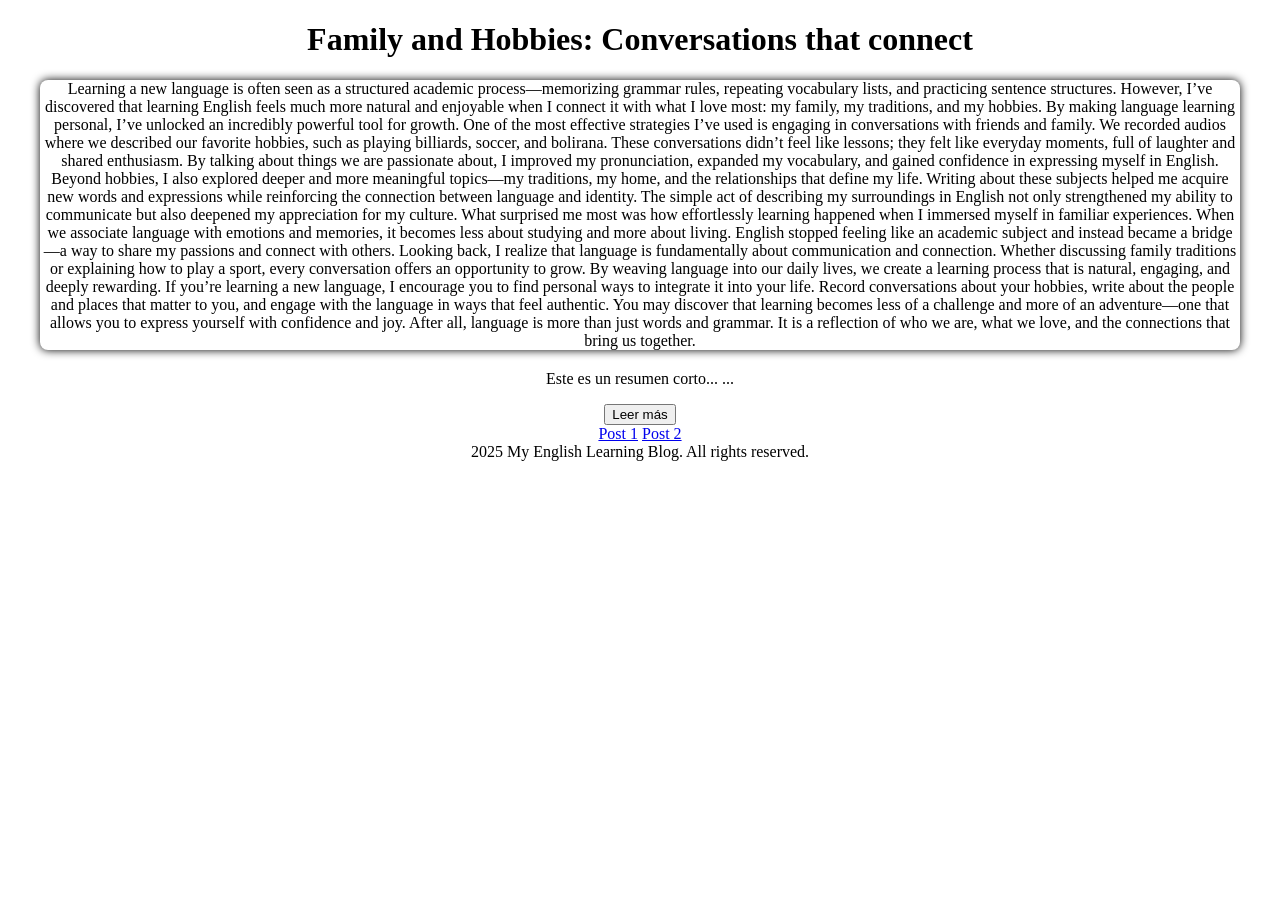
==== post.html @ 53368fa5 "Advance on the structure the post" ====
<!DOCTYPE html>
<html lang="en">
<head>
    <meta charset="UTF-8">
    <meta name="viewport" content="width=device-width, initial-scale=1.0">
    <title>Entrada 1</title>
    <style>
        #body{
            display: block;
            text-align: center;
        }

        #text{
            max-width: 1200px;
            max-height: 2400px;
            margin: 20px auto;
            background: #fff;
            border-radius: 8px;
            box-shadow: 0 0 10px rgba(0, 0, 0, 1);
        }

        .card {
            width: 80%;
            margin: 20px auto;
            padding: 20px;
            border: 1px solid #ddd;
            border-radius: 5px;
            box-shadow: 2px 2px 10px rgba(0, 0, 0, 0.1);
            display: none;
        }

        .more {
            display: none;
        }


    </style>
</head>
<body id="body">
    <Header>
        <h1>
            Family and Hobbies: Conversations that connect 
        </h1>
    </Header>
    <article id="text">
        <p>
            Learning a new language is often seen as a structured academic process—memorizing grammar rules, repeating vocabulary lists, and practicing sentence structures. However, I’ve discovered that learning English feels much more natural and enjoyable when I connect it with what I love most: my family, my traditions, and my hobbies. By making language learning personal, I’ve unlocked an incredibly powerful tool for growth.

            One of the most effective strategies I’ve used is engaging in conversations with friends and family. We recorded audios where we described our favorite hobbies, such as playing billiards, soccer, and bolirana. These conversations didn’t feel like lessons; they felt like everyday moments, full of laughter and shared enthusiasm. By talking about things we are passionate about, I improved my pronunciation, expanded my vocabulary, and gained confidence in expressing myself in English.

            Beyond hobbies, I also explored deeper and more meaningful topics—my traditions, my home, and the relationships that define my life. Writing about these subjects helped me acquire new words and expressions while reinforcing the connection between language and identity. The simple act of describing my surroundings in English not only strengthened my ability to communicate but also deepened my appreciation for my culture.

            What surprised me most was how effortlessly learning happened when I immersed myself in familiar experiences. When we associate language with emotions and memories, it becomes less about studying and more about living. English stopped feeling like an academic subject and instead became a bridge—a way to share my passions and connect with others.

            Looking back, I realize that language is fundamentally about communication and connection. Whether discussing family traditions or explaining how to play a sport, every conversation offers an opportunity to grow. By weaving language into our daily lives, we create a learning process that is natural, engaging, and deeply rewarding.

            If you’re learning a new language, I encourage you to find personal ways to integrate it into your life. Record conversations about your hobbies, write about the people and places that matter to you, and engage with the language in ways that feel authentic. You may discover that learning becomes less of a challenge and more of an adventure—one that allows you to express yourself with confidence and joy.

            After all, language is more than just words and grammar. It is a reflection of who we are, what we love, and the connections that bring us together.

        </p>
    </article>

    <p>Este es un resumen corto... <span class="dots">...</span> 
        <span class="more">Aquí está el resto del contenido que aparece cuando se expande.</span></p>
    <button onclick="expandirTexto()">Leer más</button>


    <div id="post-container">
        <a href="#" onclick="cargarPost('entrada1.html')">Post 1</a>
        <a href="#" onclick="cargarPost('entrada2.html')">Post 2</a>
        <div id="post-content" class="card"></div>
    </div>

    <footer>
        2025 My English Learning Blog. All rights reserved.
    </footer>
    
    <script src="scripts.js"></script>
</body>
</html>
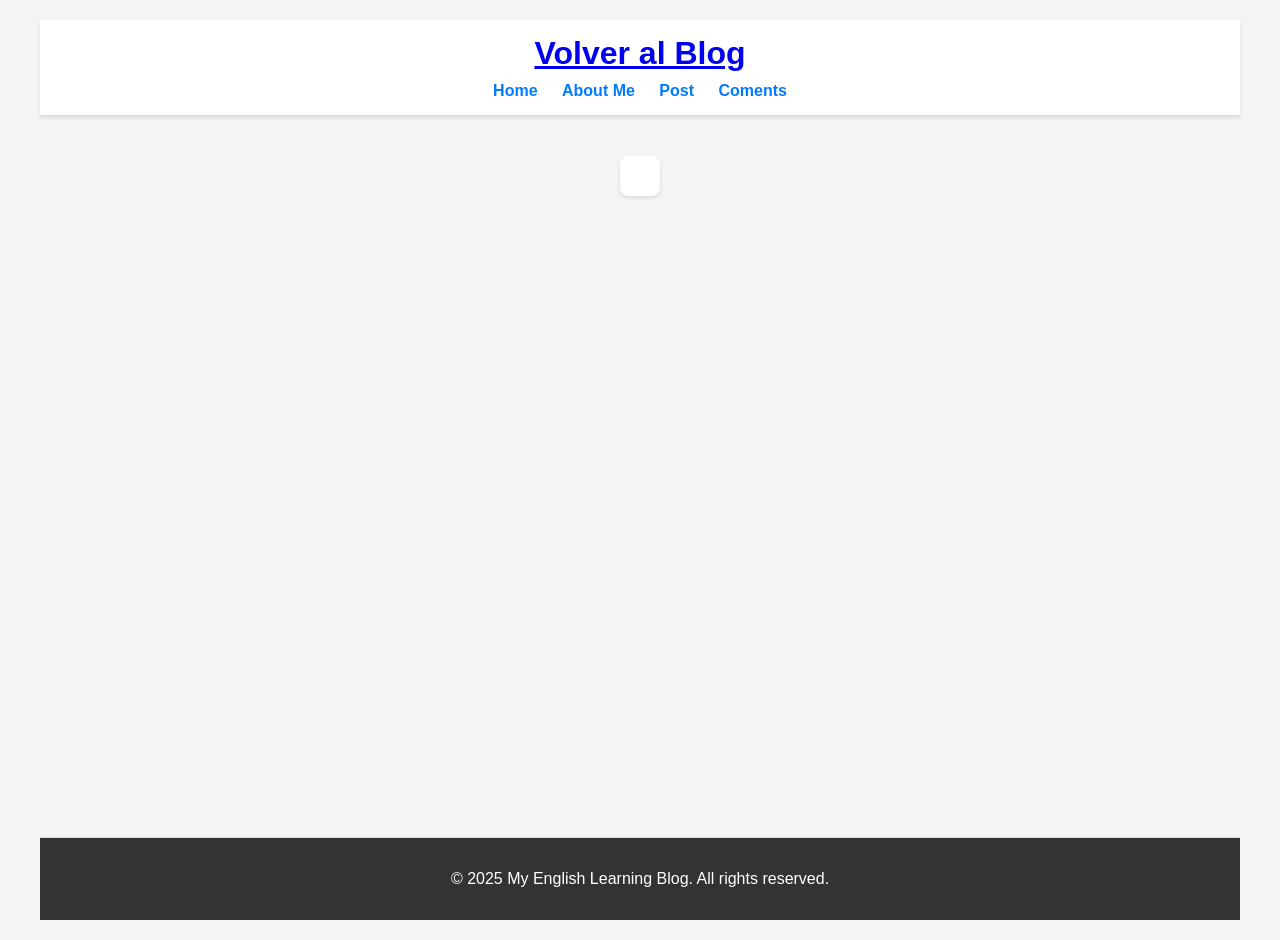
==== commit f4d77b53: "Fixed files and update" ====
--- a/post.html
+++ b/post.html
@@ -3,79 +3,27 @@
 <head>
     <meta charset="UTF-8">
     <meta name="viewport" content="width=device-width, initial-scale=1.0">
-    <title>Entrada 1</title>
-    <style>
-        #body{
-            display: block;
-            text-align: center;
-        }
+    <title>Detalle de la Entrada</title>
+    <link rel="stylesheet" href="styles.css">
+</head>
+<body class="main">
+    <header class="header">
+        <h1><a href="index.html">Volver al Blog</a></h1>
+        <nav>
+            <a href="index.html">Home</a>
+            <a href="about.html">About Me</a>
+            <a href="post.html">Post</a>
+            <a href="coments.html">Coments</a>
+        </nav>
+    </header>
 
-        #text{
-            max-width: 1200px;
-            max-height: 2400px;
-            margin: 20px auto;
-            background: #fff;
-            border-radius: 8px;
-            box-shadow: 0 0 10px rgba(0, 0, 0, 1);
-        }
+    <main class="post-detail-main">
+        <div id="single-post-card" class="blog-post-card"></div>
+    </main>
 
-        .card {
-            width: 80%;
-            margin: 20px auto;
-            padding: 20px;
-            border: 1px solid #ddd;
-            border-radius: 5px;
-            box-shadow: 2px 2px 10px rgba(0, 0, 0, 0.1);
-            display: none;
-        }
-
-        .more {
-            display: none;
-        }
-
-
-    </style>
-</head>
-<body id="body">
-    <Header>
-        <h1>
-            Family and Hobbies: Conversations that connect 
-        </h1>
-    </Header>
-    <article id="text">
-        <p>
-            Learning a new language is often seen as a structured academic process—memorizing grammar rules, repeating vocabulary lists, and practicing sentence structures. However, I’ve discovered that learning English feels much more natural and enjoyable when I connect it with what I love most: my family, my traditions, and my hobbies. By making language learning personal, I’ve unlocked an incredibly powerful tool for growth.
-
-            One of the most effective strategies I’ve used is engaging in conversations with friends and family. We recorded audios where we described our favorite hobbies, such as playing billiards, soccer, and bolirana. These conversations didn’t feel like lessons; they felt like everyday moments, full of laughter and shared enthusiasm. By talking about things we are passionate about, I improved my pronunciation, expanded my vocabulary, and gained confidence in expressing myself in English.
-
-            Beyond hobbies, I also explored deeper and more meaningful topics—my traditions, my home, and the relationships that define my life. Writing about these subjects helped me acquire new words and expressions while reinforcing the connection between language and identity. The simple act of describing my surroundings in English not only strengthened my ability to communicate but also deepened my appreciation for my culture.
-
-            What surprised me most was how effortlessly learning happened when I immersed myself in familiar experiences. When we associate language with emotions and memories, it becomes less about studying and more about living. English stopped feeling like an academic subject and instead became a bridge—a way to share my passions and connect with others.
-
-            Looking back, I realize that language is fundamentally about communication and connection. Whether discussing family traditions or explaining how to play a sport, every conversation offers an opportunity to grow. By weaving language into our daily lives, we create a learning process that is natural, engaging, and deeply rewarding.
-
-            If you’re learning a new language, I encourage you to find personal ways to integrate it into your life. Record conversations about your hobbies, write about the people and places that matter to you, and engage with the language in ways that feel authentic. You may discover that learning becomes less of a challenge and more of an adventure—one that allows you to express yourself with confidence and joy.
-
-            After all, language is more than just words and grammar. It is a reflection of who we are, what we love, and the connections that bring us together.
-
-        </p>
-    </article>
-
-    <p>Este es un resumen corto... <span class="dots">...</span> 
-        <span class="more">Aquí está el resto del contenido que aparece cuando se expande.</span></p>
-    <button onclick="expandirTexto()">Leer más</button>
-
-
-    <div id="post-container">
-        <a href="#" onclick="cargarPost('entrada1.html')">Post 1</a>
-        <a href="#" onclick="cargarPost('entrada2.html')">Post 2</a>
-        <div id="post-content" class="card"></div>
-    </div>
-
-    <footer>
-        2025 My English Learning Blog. All rights reserved.
+    <footer class="footer">
+        <p>&copy; 2025 My English Learning Blog. All rights reserved.</p>
     </footer>
-    
-    <script src="scripts.js"></script>
+    <script src="script.js"></script>
 </body>
 </html>
--- a/styles.css
+++ b/styles.css
@@ -0,0 +1,296 @@
+/* --- Base Styles --- */
+body {
+    font-family: Arial, sans-serif;
+    margin: 0;
+    padding: 0;
+    background-color: #f4f4f4;
+    color: #333;
+    min-height: 100vh; /* Asegura que el body ocupe al menos el alto de la ventana */
+    display: flex; /* Permite que el main ocupe el espacio */
+    flex-direction: column;
+}
+
+/* --- Grid Container for Main Content --- */
+.main {
+    display: grid;
+    /* Definimos las columnas:
+       - 1fr para la columna principal de posts (flexible)
+       - 320px para la columna lateral (perfil y comentarios), puedes ajustar este ancho fijo
+    */
+    grid-template-columns: 1fr 320px; /* ¡Cambio en las columnas! */
+    /* Definimos las filas:
+       - auto para el header
+       - auto para la sección "Latest Entries"
+       - 1fr para el contenido principal (posts y sidebar) - ¡CLAVE!
+       - auto para el footer
+    */
+    grid-template-rows: auto auto 1fr auto; /* ¡Cambio en las filas! */
+    gap: 20px; /* Espacio global entre celdas */
+    padding: 20px;
+    flex-grow: 1; /* Permite que el grid crezca y ocupe el espacio disponible */
+    max-width: 1200px; /* Limita el ancho máximo del contenido */
+    margin: 0 auto; /* Centra el contenedor principal */
+}
+
+/* --- Header --- */
+.header {
+    grid-column: 1 / -1; /* Ocupa todas las columnas */
+    grid-row: 1; /* Fila 1 */
+    border-bottom: 1px solid #ddd;
+    padding-bottom: 15px;
+    text-align: center;
+    background-color: #fff;
+    box-shadow: 0 2px 4px rgba(0, 0, 0, 0.1);
+    margin-bottom: 0; /* Espacio se maneja con gap */
+    padding-top: 15px;
+}
+
+.header h1 {
+    margin: 0 0 10px 0;
+    color: #333;
+}
+
+.header nav a {
+    text-decoration: none;
+    margin: 0 10px;
+    color: #007bff;
+    font-weight: bold;
+}
+
+.header nav a:hover {
+    color: #0056b3;
+}
+
+/* --- Latest Entries (Section 4) --- */
+.section4 {
+    grid-column: 1; /* Solo la primera columna */
+    grid-row: 2; /* Fila 2 */
+    text-align: center;
+    font-size: 1.5em;
+    color: #333;
+    margin-top: 0; /* Espacio se maneja con gap */
+    margin-bottom: 0; /* Espacio se maneja con gap */
+}
+
+/* --- Blog Posts Container (Left Column) --- */
+#blog-posts-container {
+    grid-column: 1; /* Columna 1 */
+    grid-row: 3; /* Fila 3, la flexible (1fr) */
+    display: flex;
+    flex-direction: column;
+    gap: 20px; /* Espacio entre las tarjetas de posts */
+}
+
+/* --- Blog Post Card Style (for both index and post.html) --- */
+.blog-post-card {
+    background-color: white;
+    border-radius: 8px;
+    box-shadow: 0 2px 4px rgba(0, 0, 0, 0.1);
+    padding: 20px;
+    /* margin-bottom: 20px; este lo quitamos porque el gap de flexbox lo maneja */
+}
+
+.blog-post-card h2 {
+    color: #333;
+    margin-top: 0;
+    text-align: center;
+}
+
+.blog-post-card p {
+    margin-bottom: 10px;
+}
+
+.blog-post-card .summary {
+    line-height: 1.6;
+    text-align: justify;
+}
+
+.blog-post-card .full-content {
+    display: none;
+    line-height: 1.6;
+    text-align: justify;
+}
+
+.blog-post-card.expanded .full-content {
+    display: block;
+}
+
+.read-more-btn,
+.toggle-content-btn {
+    background-color: #007bff;
+    color: white;
+    border: none;
+    padding: 10px 15px;
+    border-radius: 5px;
+    cursor: pointer;
+    font-size: 1em;
+    margin-top: 10px;
+    text-decoration: none;
+    display: inline-block;
+}
+
+.read-more-btn:hover,
+.toggle-content-btn:hover {
+    background-color: #0056b3;
+}
+
+/* --- Post Detail Page (post.html) Specific Styles --- */
+.post-detail-main {
+    grid-column: 1 / -1; /* Ocupa todas las columnas en la página de detalle */
+    grid-row: 2 / span 2; /* Puedes ajustar esto si tienes más elementos en post.html */
+    max-width: 900px; /* Ancho máximo para la tarjeta de detalle */
+    margin: 20px auto; /* Centra la tarjeta */
+}
+
+.post-detail-main .blog-post-card .toggle-content-btn {
+    margin-right: 10px;
+}
+
+/* --- Sección de Perfil (Right Column) --- */
+.section3 {
+    grid-column: 2; /* La columna de 320px a la derecha */
+    grid-row: 2 / span 2; /* Se extiende desde la fila 2 (Latest Entries) hasta la fila 3 (Posts) */
+    background-color: #fff;
+    padding: 20px;
+    border-radius: 8px;
+    box-shadow: 0 2px 4px rgba(0, 0, 0, 0.1);
+    text-align: center;
+    height: fit-content;
+    align-self: start; /* Se alinea al inicio de la celda, no se estira */
+}
+
+.profile-title {
+    text-align: center;
+    color: #333;
+    margin-top: 0;
+}
+
+.profile-text {
+    text-align: justify;
+    line-height: 1.6;
+}
+
+.section3 img {
+    max-width: 100%;
+    height: auto;
+    margin: 20px 0;
+}
+
+.redes {
+    display: flex;
+    justify-content: center;
+    gap: 15px;
+    margin-top: 20px;
+}
+
+.redes img {
+    width: 30px;
+    height: 30px;
+}
+
+/* --- Comments Section (Right Column, below profile) --- */
+.section11 {
+    grid-column: 2; /* Columna 2 */
+    grid-row: 3; /* Se posiciona en la misma fila 3 que el perfil y los posts */
+    background-color: #fff;
+    padding: 20px;
+    border-radius: 8px;
+    box-shadow: 0 2px 4px rgba(0, 0, 0, 0.1);
+    height: fit-content;
+    align-self: end; /* ¡CLAVE! Se alinea al final de la celda, empujando el perfil hacia arriba */
+    margin-top: auto; /* Esto también ayuda a empujar hacia abajo si no está en la última posición */
+}
+
+.section11 h1 {
+    text-align: center;
+    margin-bottom: 20px;
+}
+
+.form-comment label,
+.form-name label,
+.form-email label {
+    display: block;
+    margin-bottom: 5px;
+    font-weight: bold;
+}
+
+#fl-comment,
+#fl-name,
+#fl-email {
+    width: 100%;
+    padding: 10px;
+    border: 1px solid #ddd;
+    border-radius: 4px;
+    box-sizing: border-box;
+    margin-bottom: 15px;
+}
+
+#fl-comment {
+    min-height: 150px;
+    resize: vertical;
+}
+
+.botton {
+    text-align: right;
+}
+
+.botton input[type="submit"] {
+    width: auto;
+    padding: 10px 20px;
+    background-color: #28a745;
+    color: white;
+    border: none;
+    border-radius: 5px;
+    cursor: pointer;
+    font-size: 1em;
+}
+
+.botton input[type="submit"]:hover {
+    background-color: #218838;
+}
+
+/* --- Footer --- */
+.footer {
+    grid-column: 1 / -1; /* Ocupa todas las columnas */
+    grid-row: 4; /* Fila 4 */
+    border-top: 1px solid #ddd;
+    padding: 1em 0;
+    text-align: center;
+    background-color: #333;
+    color: white;
+    margin-top: 20px; /* Espacio con el contenido de arriba */
+}
+
+/* --- Media Queries for Responsiveness --- */
+@media (max-width: 768px) {
+    .main {
+        grid-template-columns: 1fr; /* Una sola columna en pantallas pequeñas */
+        grid-template-rows: auto auto auto auto auto; /* Más filas para apilar contenido */
+        padding: 10px;
+    }
+
+    .header,
+    .section4,
+    #blog-posts-container,
+    .section3,
+    .section11,
+    .footer {
+        grid-column: 1; /* Todos ocupan la única columna */
+        grid-row: unset; /* Reinicia el row para que se apilen automáticamente */
+        margin-bottom: 20px; /* Espacio entre secciones apiladas */
+        margin-top: 0;
+    }
+
+    /* Ajuste de orden para móvil */
+    .header { order: 1; }
+    .section4 { order: 2; }
+    #blog-posts-container { order: 3; }
+    .section3 { order: 4; }
+    .section11 { order: 5; }
+    .footer { order: 6; }
+
+    .section3 img {
+        width: 150px;
+        height: 150px;
+    }
+}
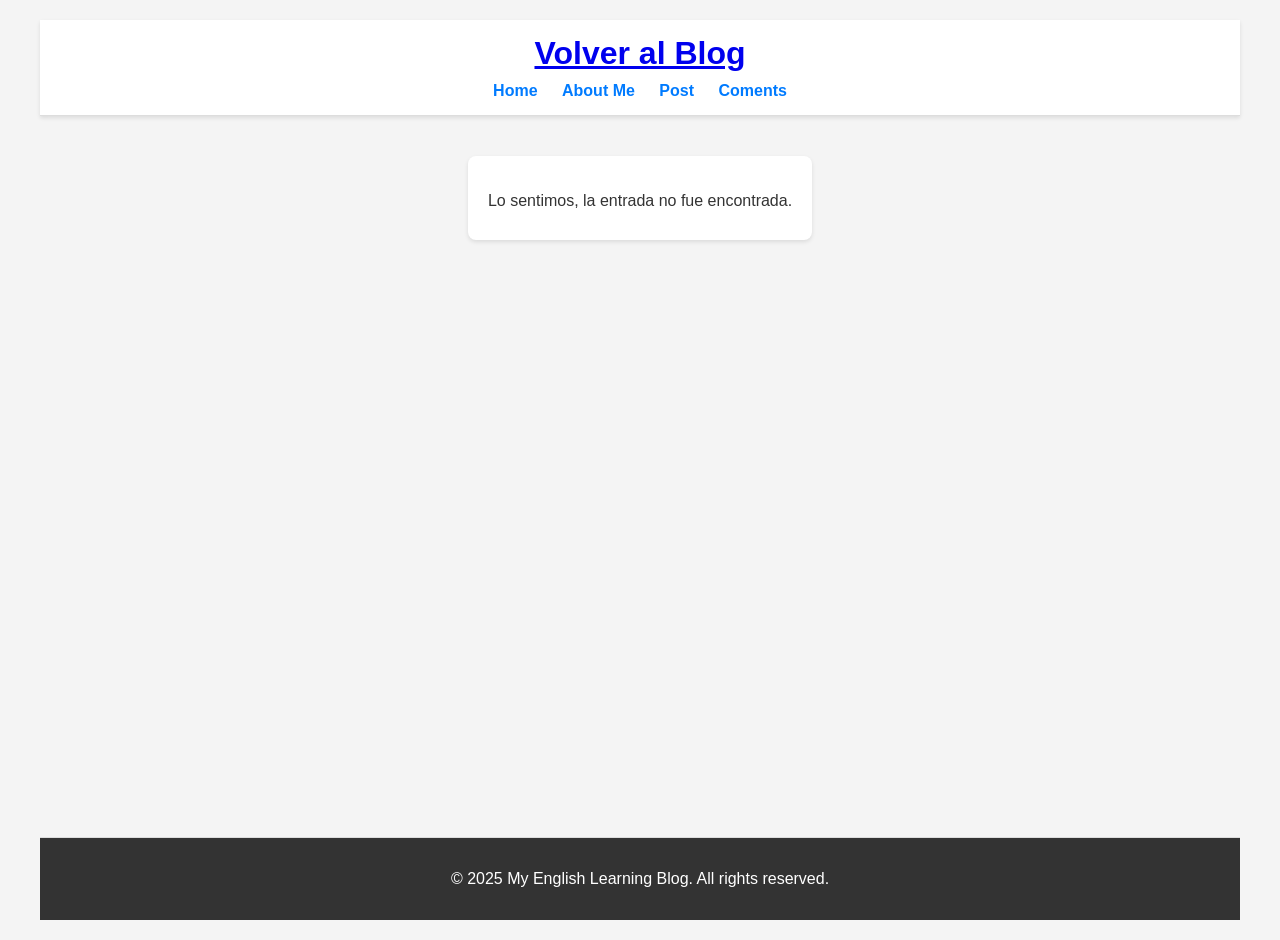
==== commit 8e6ee872: "Fixed post" ====
--- a/post.html
+++ b/post.html
@@ -24,6 +24,6 @@
     <footer class="footer">
         <p>&copy; 2025 My English Learning Blog. All rights reserved.</p>
     </footer>
-    <script src="script.js"></script>
+    <script src="scripts.js"></script>
 </body>
 </html>
